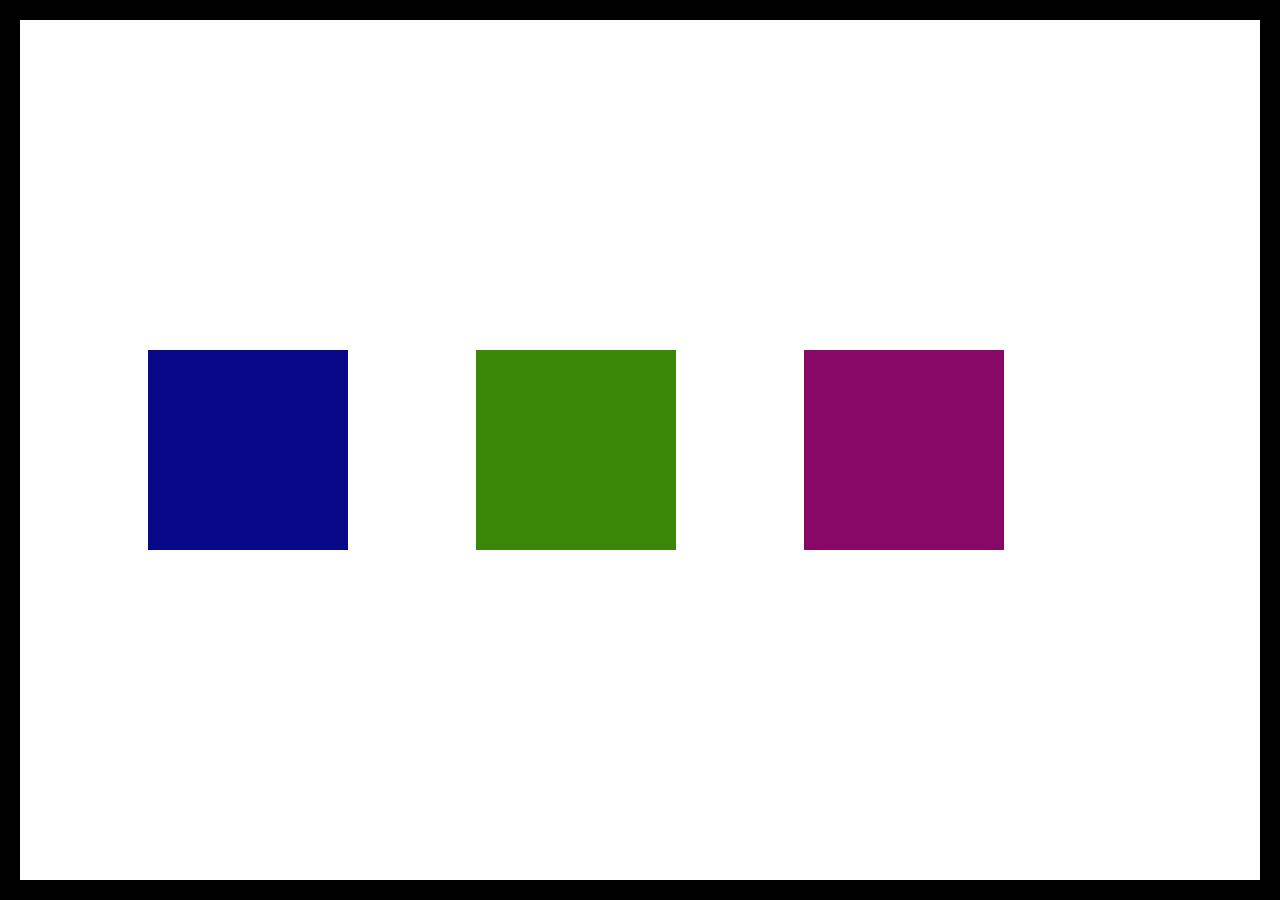
==== index2.html @ dab08616 "update" ====
<!DOCTYPE html>
<html lang="en">
<head>
    <meta charset="UTF-8">
    <meta http-equiv="X-UA-Compatible" content="IE=edge">
    <meta name="viewport" content="width=device-width, initial-scale=1.0">
    <title>Flexbox</title>
    <link rel="stylesheet" href="style.css">
</head>
<body>
    <div class="parent">
        <div class="child1"></div>
        <div class="child2"></div>
        <div class="child3"></div>
        <div class="child4"></div>
    </div>
</body>
</html>
---- style.css ----
*{
    box-sizing: border-box;
    margin: 0;
    padding: 0;
}


.parent{
    height: 100vh;
    border: 20px solid rgb(0, 0, 0);
    display: flex;
    /* flex-direction: row-reverse; * flex direction aligns horizontally */ 
    /* flex-direction: column; */
    /* justify-content: flex-end; */
    /* justify-content: space-around; */
    justify-content: space-evenly;
    align-items: center;
}

.child1{
    width: 200px;
    height: 200px;
    background-color: rgb(8, 8, 136);
}
.child2{
    width: 200px;
    height: 200px;
    background-color: rgb(59, 136, 8);
}
.child3{
    width: 200px;
    height: 200px;
    background-color: rgb(136, 8, 104);
}
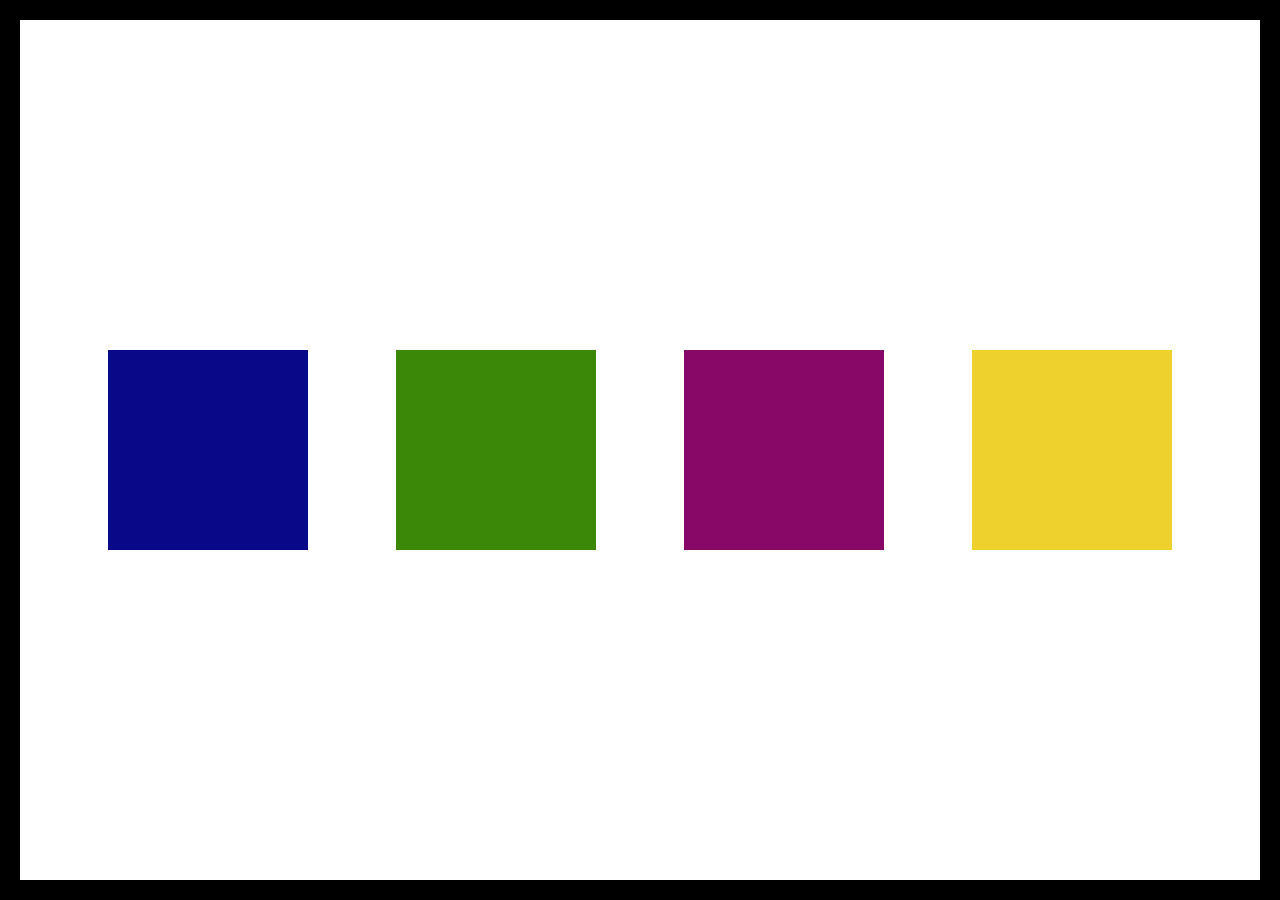
==== commit 5b5dbb81: "update" ====
--- a/index2.html
+++ b/index2.html
@@ -5,7 +5,7 @@
     <meta http-equiv="X-UA-Compatible" content="IE=edge">
     <meta name="viewport" content="width=device-width, initial-scale=1.0">
     <title>Flexbox</title>
-    <link rel="stylesheet" href="style.css">
+    <link rel="stylesheet" href="style2.css">
 </head>
 <body>
     <div class="parent">
--- a/style2.css
+++ b/style2.css
@@ -0,0 +1,40 @@
+*{
+    box-sizing: border-box;
+    margin: 0;
+    padding: 0;
+}
+
+
+.parent{
+    height: 100vh;
+    border: 20px solid rgb(0, 0, 0);
+    display: flex;
+    /* flex-direction: row-reverse; * flex direction aligns horizontally */ 
+    /* flex-direction: column; */
+    /* justify-content: flex-end; */
+    /* justify-content: space-around; */
+    justify-content: space-evenly;
+    align-items: center;
+}
+
+.child1{
+    width: 200px;
+    height: 200px;
+    background-color: rgb(8, 8, 136);
+}
+.child2{
+    width: 200px;
+    height: 200px;
+    background-color: rgb(59, 136, 8);
+}
+.child3{
+    width: 200px;
+    height: 200px;
+    background-color: rgb(136, 8, 104);
+}
+
+.child4{
+    width: 200px;
+    height: 200px;
+    background-color: rgb(238, 209, 44);
+}